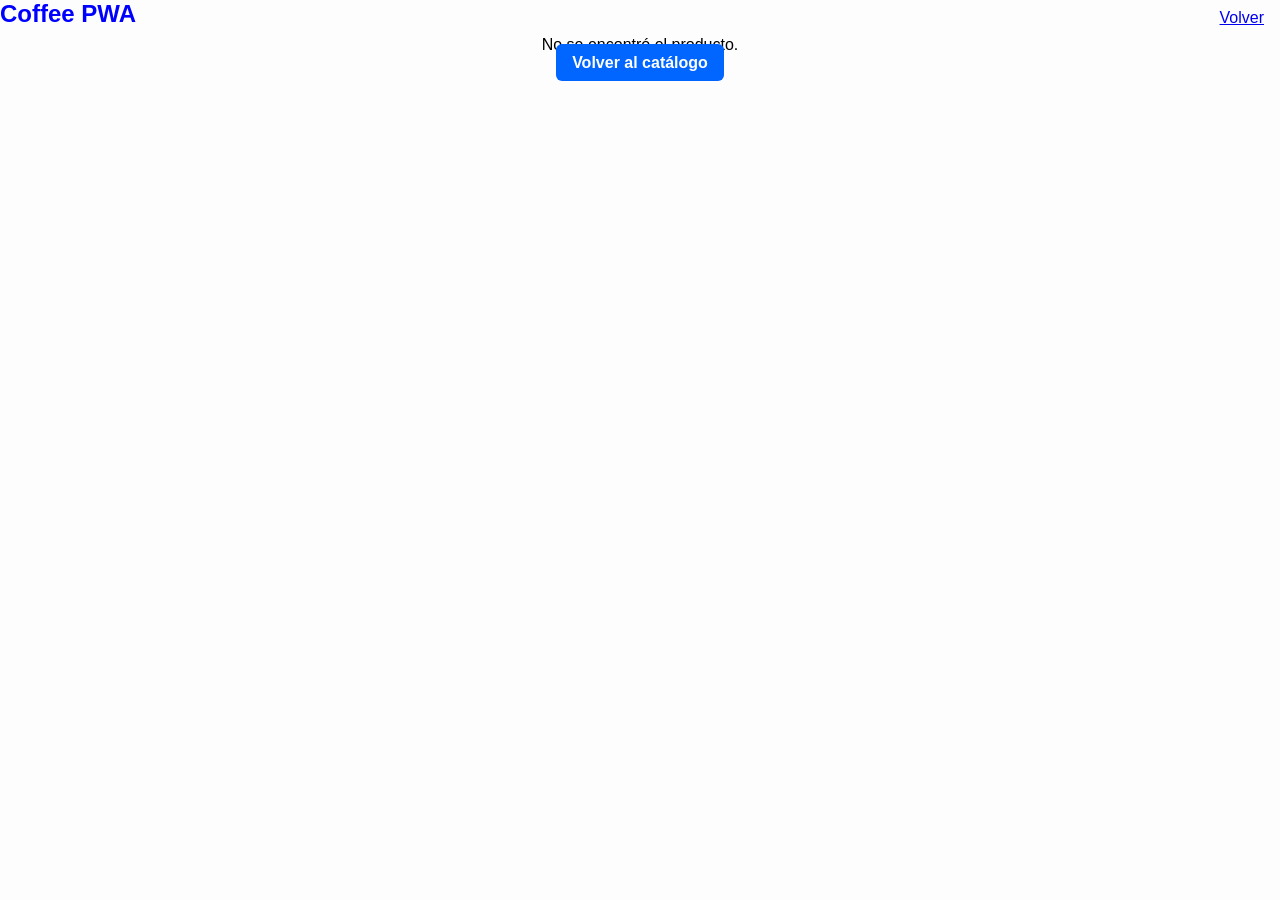
==== detalle.html @ 7814478c "PWA" ====
<!DOCTYPE html>
<html lang="es">
<head>
    <meta charset="UTF-8">
    <meta name="viewport" content="width=device-width, initial-scale=1.0">
    <title>Detalle - Coffee PWA</title>
    <link rel="stylesheet" href="css/style.css">
    <link rel="manifest" href="/manifest.json">
    <meta name="theme-color" content="#db4938">
</head>
<body>

    <header>
        <nav class="navbar">
            <h1 class="logo">Coffee PWA</h1>
            <ul class="nav-links">
                <li><a href="/index.html">Volver</a></li>
            </ul>
        </nav>
    </header>

    <main class="main-container">
        <div id="detail-container" class="detail-container">
            <p>Cargando...</p>
        </div>
    </main>

    <script src="js/app.js"></script>
</body>
</html>
---- css/style.css ----
*{
    margin:0;
    padding:0;
    box-sizing:border-box;
}
body{
    background: #fdfdfd;
    font-family: "Nunito", sans-serif;
    font-size: 1rem;
}
main{
    max-width:  900px;
    margin: auto;
    padding: 0.5 rem;
    text-align: center;
}
nav{
    display: flex;
    justify-content: space-between;
    align-items: center;
}
ul{
    list-style: none;
    display: flex;
}
li{
    margin-right: 1rem;
}
h1{
    color: blue;
    margin-bottom: 0.5rem;
}

.card-container {
  display: grid;
  grid-template-columns: repeat(auto-fill, minmax(280px, 1fr));
  gap: 1.5rem;
}


.card {
  background-color: #ffffff;
  border-radius: 12px;
  overflow: hidden;
  box-shadow: 0 4px 12px rgba(0, 0, 0, 0.08);
  transition: transform 0.2s ease, box-shadow 0.2s ease;
  display: flex;
  flex-direction: column;
}

.card:hover {
  transform: translateY(-4px);
  box-shadow: 0 8px 20px rgba(0, 0, 0, 0.12);
}

.card__image-container {
  width: 100%;
  height: 200px;
  overflow: hidden;
}

.card__image {
  width: 100%;
  height: 100%;
  object-fit: cover;
}

.card__content {
  padding: 1.25rem;
  display: flex;
  flex-direction: column;
  flex-grow: 1;
}

.card__title {
  font-size: 1.25rem;
  margin-bottom: 0.5rem;
  color: #1a1a1a;
}

.card__description {
  font-size: 0.9rem;
  color: #666;
  line-height: 1.4;
  margin-bottom: 1rem;
}

.card__button {
  margin-top: auto;
  padding: 0.6rem 1rem;
  background-color: #0066ff;
  color: #fff;
  border: none;
  border-radius: 6px;
  cursor: pointer;
  font-weight: 600;
  text-align: center;
  text-decoration: none;
  transition: background-color 0.2s ease;
}

.card__button:hover {
  background-color: #0052cc;
}
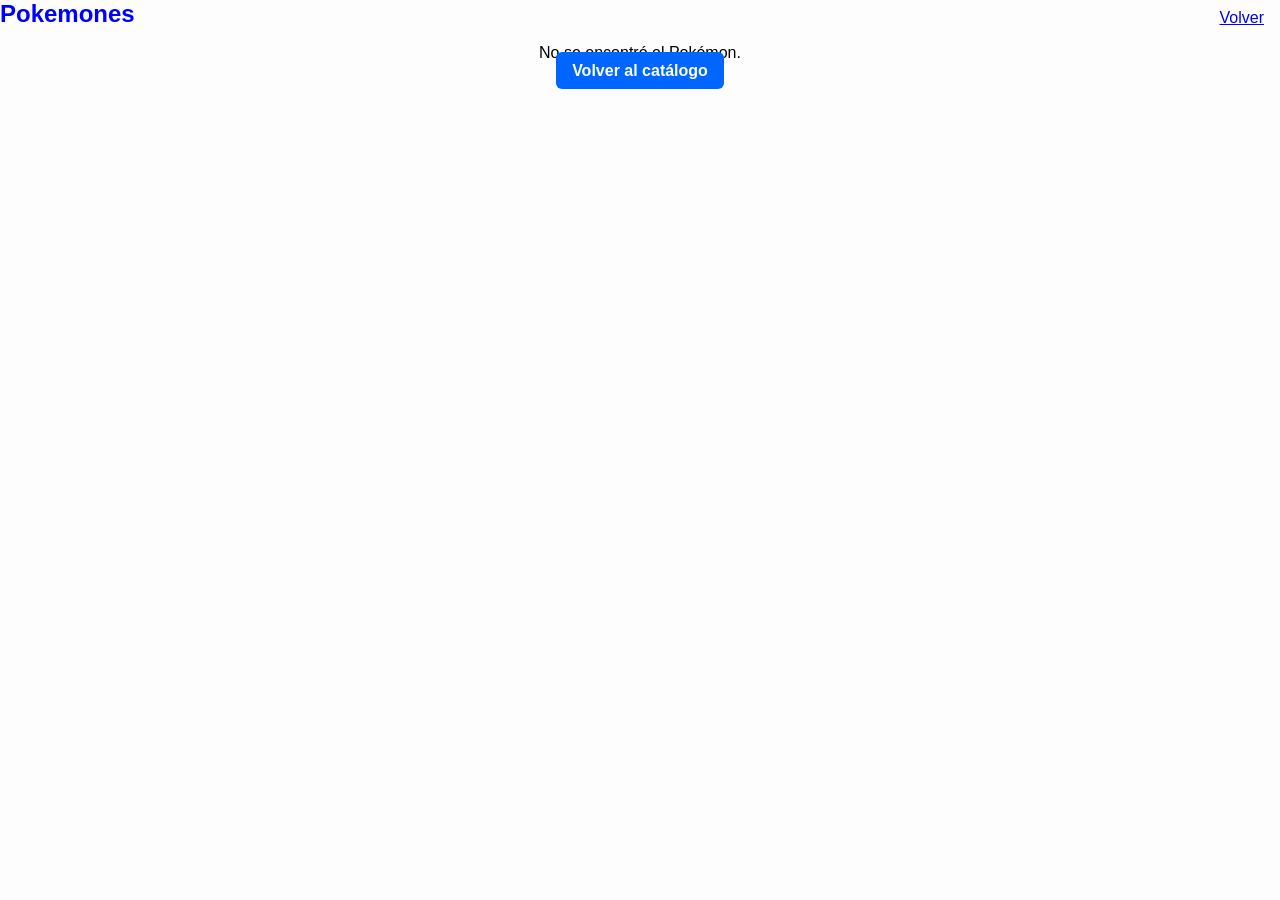
==== commit 541e1c6a: "pokemon" ====
--- a/detalle.html
+++ b/detalle.html
@@ -3,18 +3,18 @@
 <head>
     <meta charset="UTF-8">
     <meta name="viewport" content="width=device-width, initial-scale=1.0">
-    <title>Detalle - Coffee PWA</title>
-    <link rel="stylesheet" href="css/style.css">
-    <link rel="manifest" href="/manifest.json">
+    <title>Detalle </title>
+    <link rel="stylesheet" href="./css/style.css">
+    <link rel="manifest" href="./manifest.json">
     <meta name="theme-color" content="#db4938">
 </head>
 <body>
 
     <header>
         <nav class="navbar">
-            <h1 class="logo">Coffee PWA</h1>
+            <h1 class="logo">Pokemones</h1>
             <ul class="nav-links">
-                <li><a href="/index.html">Volver</a></li>
+                <li><a href="./index.html">Volver</a></li>
             </ul>
         </nav>
     </header>
@@ -25,6 +25,6 @@
         </div>
     </main>
 
-    <script src="js/app.js"></script>
+    <script src="./js/app.js"></script>
 </body>
-</html>
+</html>
--- a/css/style.css
+++ b/css/style.css
@@ -1,31 +1,37 @@
-*{
+* {
     margin:0;
     padding:0;
     box-sizing:border-box;
 }
+
 body{
     background: #fdfdfd;
     font-family: "Nunito", sans-serif;
     font-size: 1rem;
 }
+
 main{
     max-width:  900px;
     margin: auto;
-    padding: 0.5 rem;
+    padding: 0.5rem;
     text-align: center;
 }
+
 nav{
     display: flex;
     justify-content: space-between;
     align-items: center;
 }
+
 ul{
     list-style: none;
     display: flex;
 }
+
 li{
     margin-right: 1rem;
 }
+
 h1{
     color: blue;
     margin-bottom: 0.5rem;
@@ -36,7 +42,6 @@
   grid-template-columns: repeat(auto-fill, minmax(280px, 1fr));
   gap: 1.5rem;
 }
-
 
 .card {
   background-color: #ffffff;
@@ -101,4 +106,99 @@
 
 .card__button:hover {
   background-color: #0052cc;
+}
+
+/* ==========================================
+   ESTILOS PARA EL BANNER DE INSTALACIÓN PWA
+   ========================================== */
+
+.install-banner.hidden {
+  display: none !important;
+}
+
+.install-banner {
+  position: fixed;
+  bottom: 20px;
+  left: 50%;
+  transform: translateX(-50%);
+  width: 90%;
+  max-width: 500px;
+  background: #ffffff;
+  border-radius: 12px;
+  box-shadow: 0 10px 25px rgba(0, 0, 0, 0.25);
+  border: 2px solid #db4938;
+  z-index: 1000;
+  animation: slideUp 0.4s ease-out;
+}
+
+.install-content {
+  padding: 20px;
+  text-align: center;
+}
+
+.install-content h3 {
+  color: #db4938;
+  font-size: 1.25rem;
+  margin-bottom: 8px;
+  font-weight: 700;
+}
+
+.install-content p {
+  color: #333333;
+  font-size: 0.95rem;
+  margin-bottom: 16px;
+  line-height: 1.4;
+}
+
+.install-actions {
+  display: flex;
+  gap: 12px;
+  justify-content: center;
+}
+
+/* Botón principal muy llamativo para la instalación */
+.btn-install-primary {
+  background: linear-gradient(135deg, #db4938, #b53526);
+  color: #ffffff;
+  border: none;
+  padding: 12px 20px;
+  font-size: 1rem;
+  font-weight: bold;
+  border-radius: 8px;
+  cursor: pointer;
+  box-shadow: 0 4px 10px rgba(219, 73, 56, 0.4);
+  transition: transform 0.2s, background 0.2s;
+}
+
+.btn-install-primary:hover {
+  background: linear-gradient(135deg, #c53f30, #a02d20);
+  transform: translateY(-2px);
+}
+
+/* Botón de cancelar / cerrar */
+.btn-install-cancel {
+  background: #f1f1f1;
+  color: #555555;
+  border: none;
+  padding: 12px 16px;
+  font-size: 0.95rem;
+  font-weight: 600;
+  border-radius: 8px;
+  cursor: pointer;
+  transition: background 0.2s;
+}
+
+.btn-install-cancel:hover {
+  background: #e2e2e2;
+}
+
+@keyframes slideUp {
+  from {
+    opacity: 0;
+    transform: translate(-50%, 30px);
+  }
+  to {
+    opacity: 1;
+    transform: translate(-50%, 0);
+  }
 }
